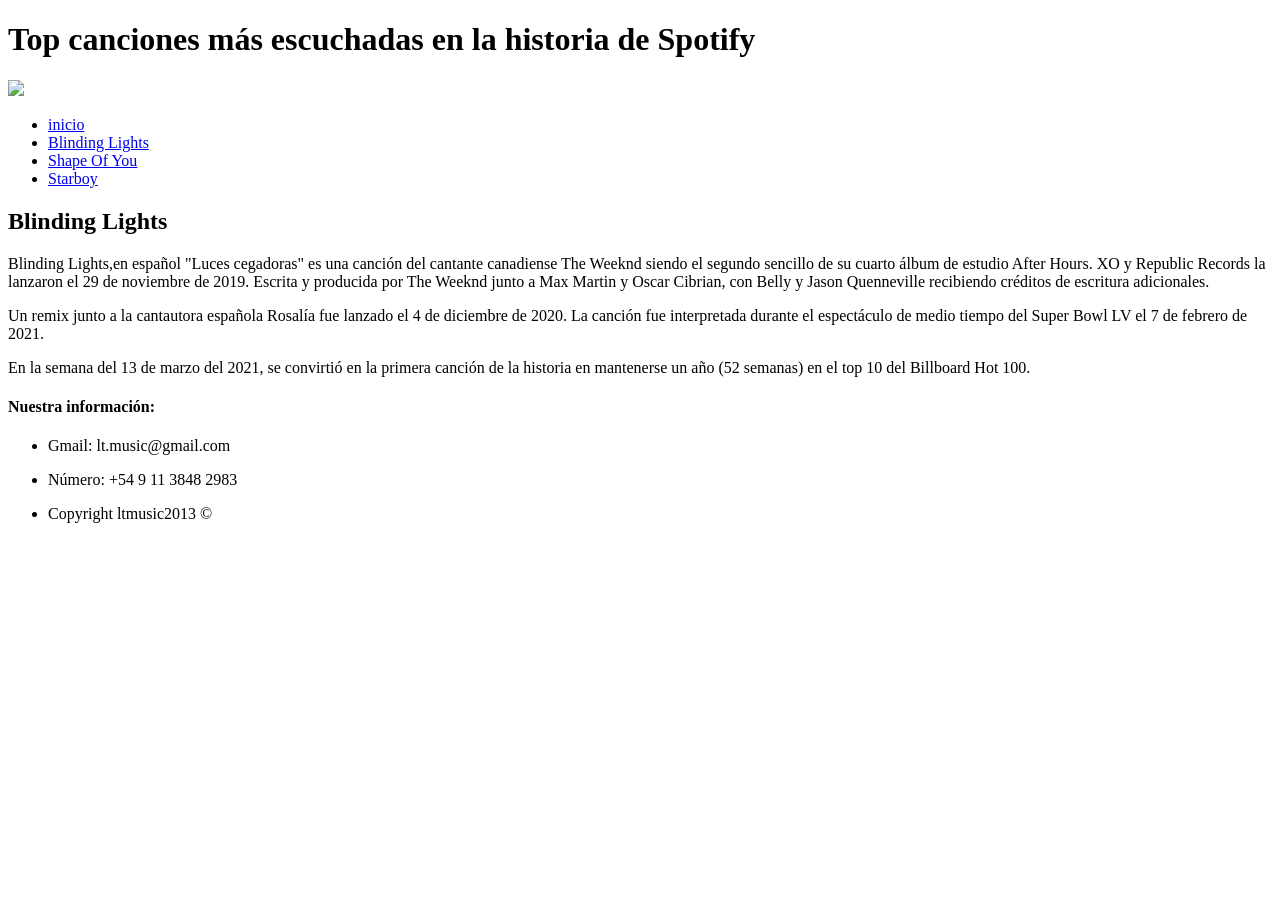
==== Blinding Lights.html @ 3fb682ca "complete la información de blinding lights y shape of you" ====
<!DOCTYPE html>
 <html lang="en"> 
    <head> 
        <meta charset="UTF-8"> 
        <meta name="viewport" content="width=device-width, initial-scale=1.0">
         <title>Canciones más escuchadas de la historia</title>
         </head> 
         <body> 
            <header>
                 <h1>Top canciones más escuchadas en la historia de Spotify</h1>
                  <img src="https://thumbs.dreamstime.com/b/global-world-music-logo-design-global-world-music-logo-design-earth-headphones-vector-design-207779767.jpg" música del mundo>
                 </header>
                  <nav>
                     <ul>
                         <li><a href="index.html">inicio</a></li> 
                         <li><a href="Blinding Lights.html">Blinding Lights</a></li>
                          <li><a href="Shape Of You.html">Shape Of You</a></li> 
                          <li><a href="Starboy.html">Starboy</a></li> 
                        </ul>
                     </nav>
                     <section>
    <h2>Blinding Lights</h2>
<p>Blinding Lights,en español "Luces cegadoras" es una canción del cantante canadiense The Weeknd siendo el segundo sencillo de su cuarto álbum de estudio After Hours. XO y Republic Records la lanzaron el 29 de noviembre de 2019. Escrita y producida por The Weeknd junto a Max Martin y Oscar Cibrian, con Belly y Jason Quenneville recibiendo créditos de escritura adicionales.</p>
<p>Un remix junto a la cantautora española Rosalía fue lanzado el 4 de diciembre de 2020. La canción fue interpretada durante el espectáculo de medio tiempo del Super Bowl LV el 7 de febrero de 2021.</p>
<p>En la semana del 13 de marzo del 2021, se convirtió en la primera canción de la historia en mantenerse un año (52 semanas) en el top 10 del Billboard Hot 100.</p>
</section>

<footer>
<h4>Nuestra información:</h4>
<ul>
<li><p>Gmail: lt.music@gmail.com</p></li>
<li><p>Número: +54 9 11 3848 2983</p></li>
<li><p>Copyright ltmusic2013 ©</p></li>
</ul>
</footer>
</body>
</html>
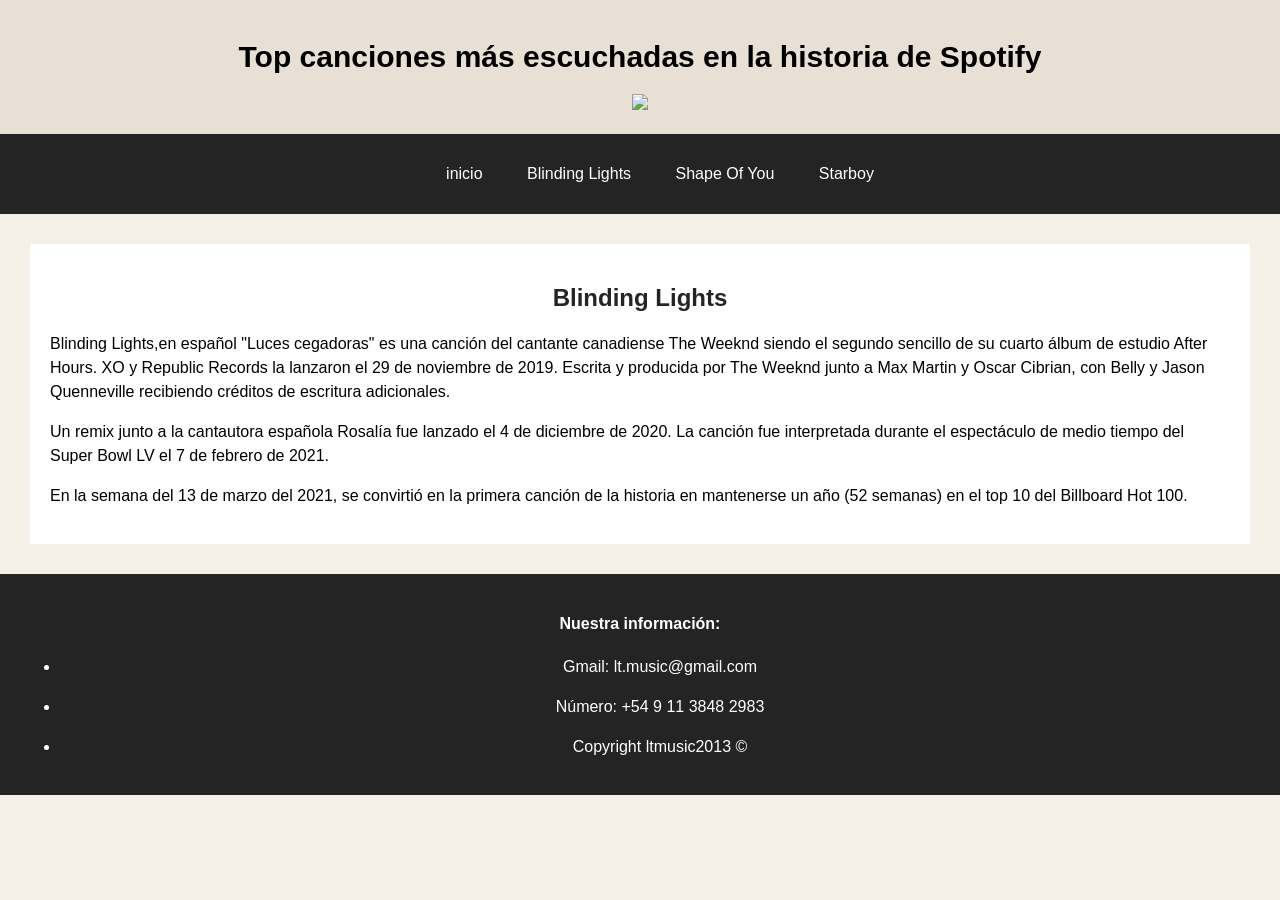
==== commit 98cd52f2: "vinculé el css con los archivos de las 3 canciones" ====
--- a/Blinding Lights.html
+++ b/Blinding Lights.html
@@ -4,6 +4,7 @@
         <meta charset="UTF-8"> 
         <meta name="viewport" content="width=device-width, initial-scale=1.0">
          <title>Canciones más escuchadas de la historia</title>
+         <link rel="stylesheet" href="style.css">
          </head> 
          <body> 
             <header>
--- a/style.css
+++ b/style.css
@@ -0,0 +1,73 @@
+
+body {
+    background-color: #F5F1E9;
+    color: black;
+    font-family: Arial;
+    margin: 0;
+}
+
+header {
+    background-color: #E8E0D5;
+    text-align: center;
+    padding: 20px;
+}
+
+header h1 {
+    font-size: 30px;
+}
+
+header img {
+    width: 100px;
+}
+
+nav {
+    background-color: #242424;
+    padding: 15px;
+}
+
+nav ul {
+    list-style: none;
+    text-align: center;
+}
+
+nav li {
+    display: inline;
+    margin: 20px;
+}
+
+nav a {
+    color: white;
+    text-decoration: none;
+}
+
+h2 {
+    color: #242424;
+    text-align: center;
+}
+
+h3 {
+    color: #777777;
+}
+
+section {
+    background-color: white;
+    margin: 30px;
+    padding: 20px;
+}
+
+p {
+    font-size: 16px;
+    line-height: 1.5;
+}
+
+img {
+    max-width: 100%;
+    height: auto;
+}
+
+footer {
+    background-color: #242424;
+    color: white;
+    text-align: center;
+    padding: 20px;
+}
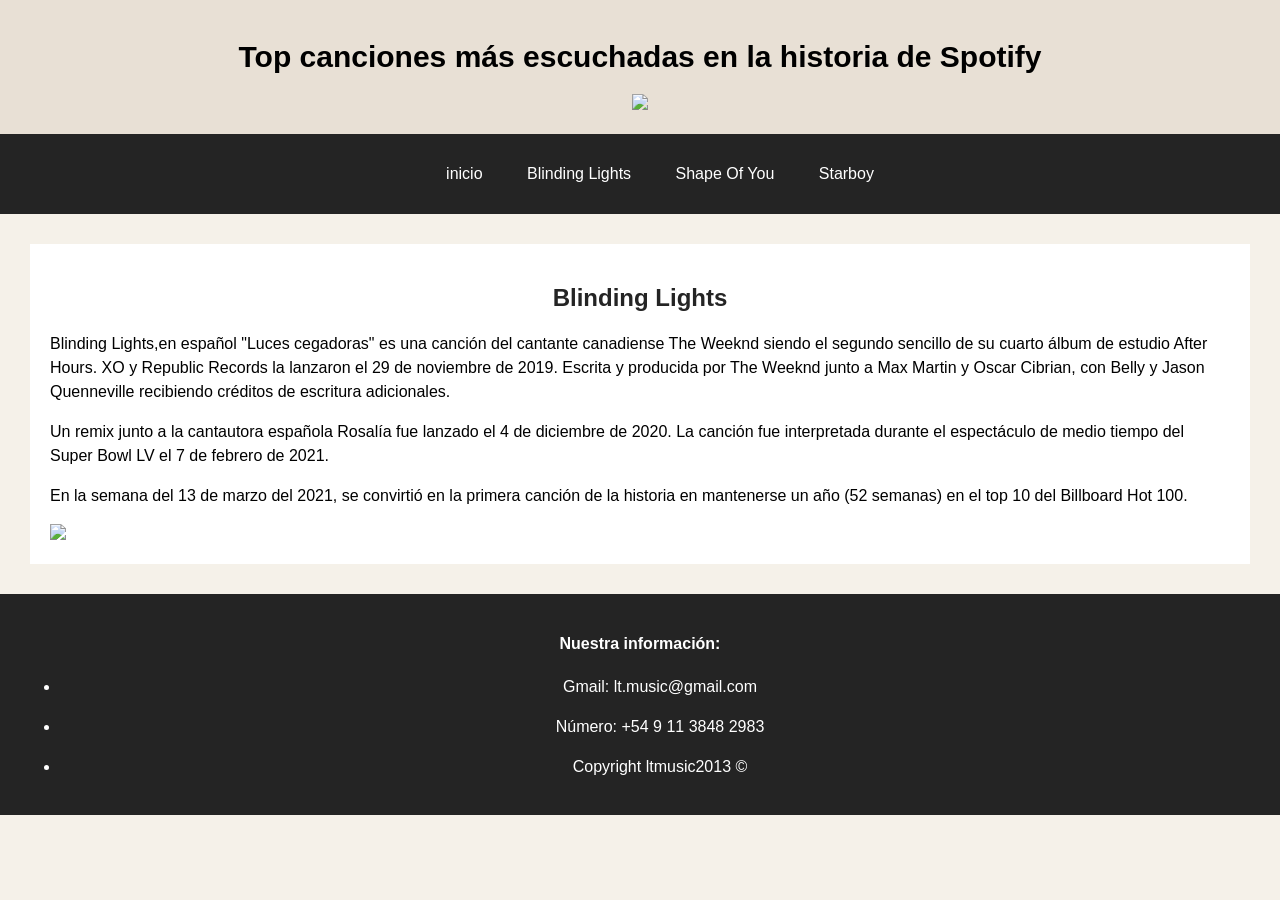
==== commit 01e8363e: "imagen portada blinding lights" ====
--- a/Blinding Lights.html
+++ b/Blinding Lights.html
@@ -24,6 +24,7 @@
 <p>Blinding Lights,en español "Luces cegadoras" es una canción del cantante canadiense The Weeknd siendo el segundo sencillo de su cuarto álbum de estudio After Hours. XO y Republic Records la lanzaron el 29 de noviembre de 2019. Escrita y producida por The Weeknd junto a Max Martin y Oscar Cibrian, con Belly y Jason Quenneville recibiendo créditos de escritura adicionales.</p>
 <p>Un remix junto a la cantautora española Rosalía fue lanzado el 4 de diciembre de 2020. La canción fue interpretada durante el espectáculo de medio tiempo del Super Bowl LV el 7 de febrero de 2021.</p>
 <p>En la semana del 13 de marzo del 2021, se convirtió en la primera canción de la historia en mantenerse un año (52 semanas) en el top 10 del Billboard Hot 100.</p>
+<img src="https://encrypted-tbn0.gstatic.com/images?q=tbn:ANd9GcQQR7-4sjs4Bf6Ons2cAHoX4ORHJAEaYaMp-JU-XX4bFw&s=10" portada blinding lights>
 </section>
 
 <footer>
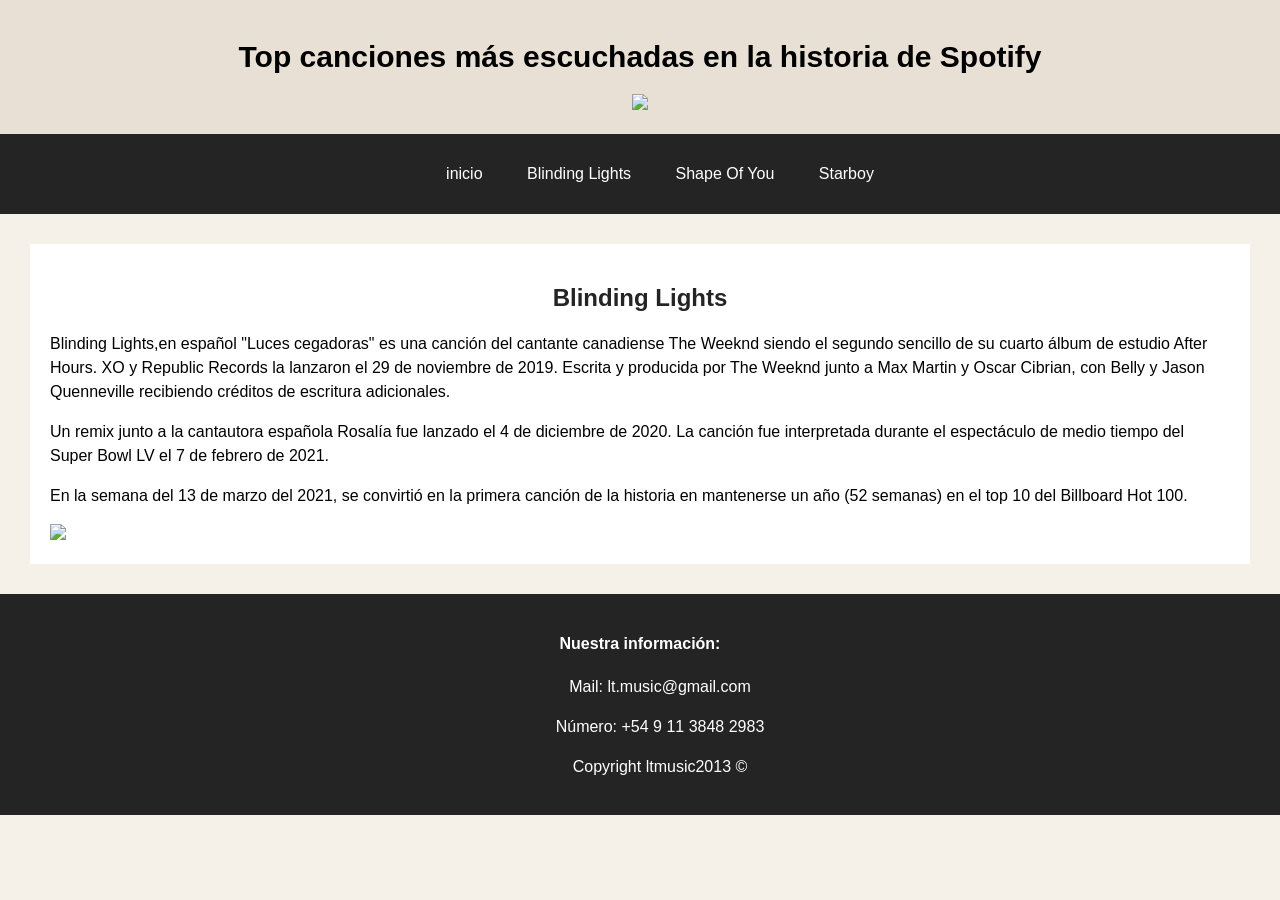
==== commit ddd149c7: "mail" ====
--- a/Blinding Lights.html
+++ b/Blinding Lights.html
@@ -30,7 +30,7 @@
 <footer>
 <h4>Nuestra información:</h4>
 <ul>
-<li><p>Gmail: lt.music@gmail.com</p></li>
+<li><p>Mail: lt.music@gmail.com</p></li>
 <li><p>Número: +54 9 11 3848 2983</p></li>
 <li><p>Copyright ltmusic2013 ©</p></li>
 </ul>
--- a/style.css
+++ b/style.css
@@ -71,3 +71,8 @@
     text-align: center;
     padding: 20px;
 }
+
+footer ul{
+    list-style: none;
+    text-align: center;
+}
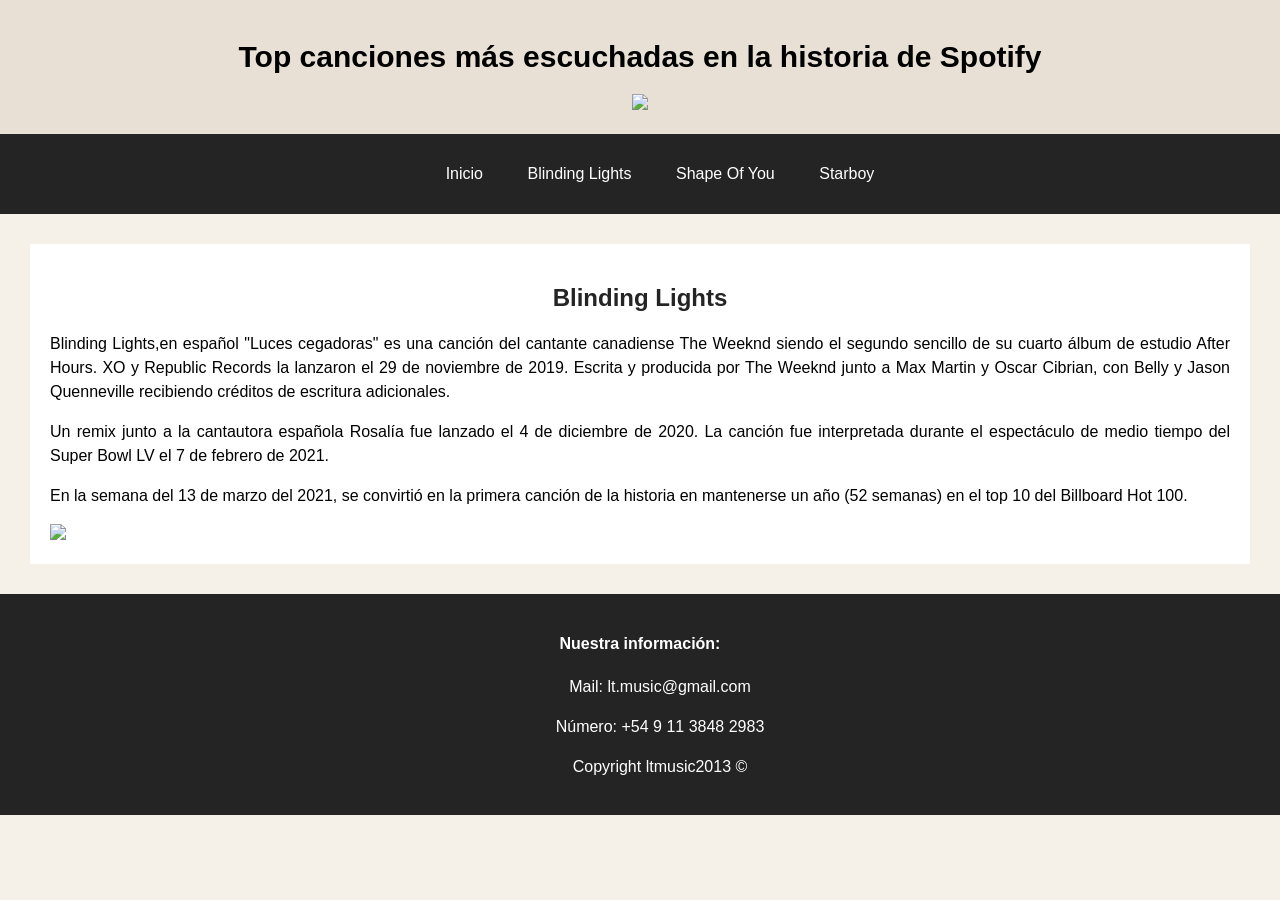
==== commit 9294de86: "corregi mayuculas" ====
--- a/Blinding Lights.html
+++ b/Blinding Lights.html
@@ -13,7 +13,7 @@
                  </header>
                   <nav>
                      <ul>
-                         <li><a href="index.html">inicio</a></li> 
+                         <li><a href="index.html">Inicio</a></li> 
                          <li><a href="Blinding Lights.html">Blinding Lights</a></li>
                           <li><a href="Shape Of You.html">Shape Of You</a></li> 
                           <li><a href="Starboy.html">Starboy</a></li> 
--- a/style.css
+++ b/style.css
@@ -58,6 +58,7 @@
 p {
     font-size: 16px;
     line-height: 1.5;
+    text-align: justify;
 }
 
 img {
@@ -75,4 +76,12 @@
 footer ul{
     list-style: none;
     text-align: center;
+}
+
+footer p{
+    text-align: center;
+}
+
+footer h4{
+    text-align: center;
 }
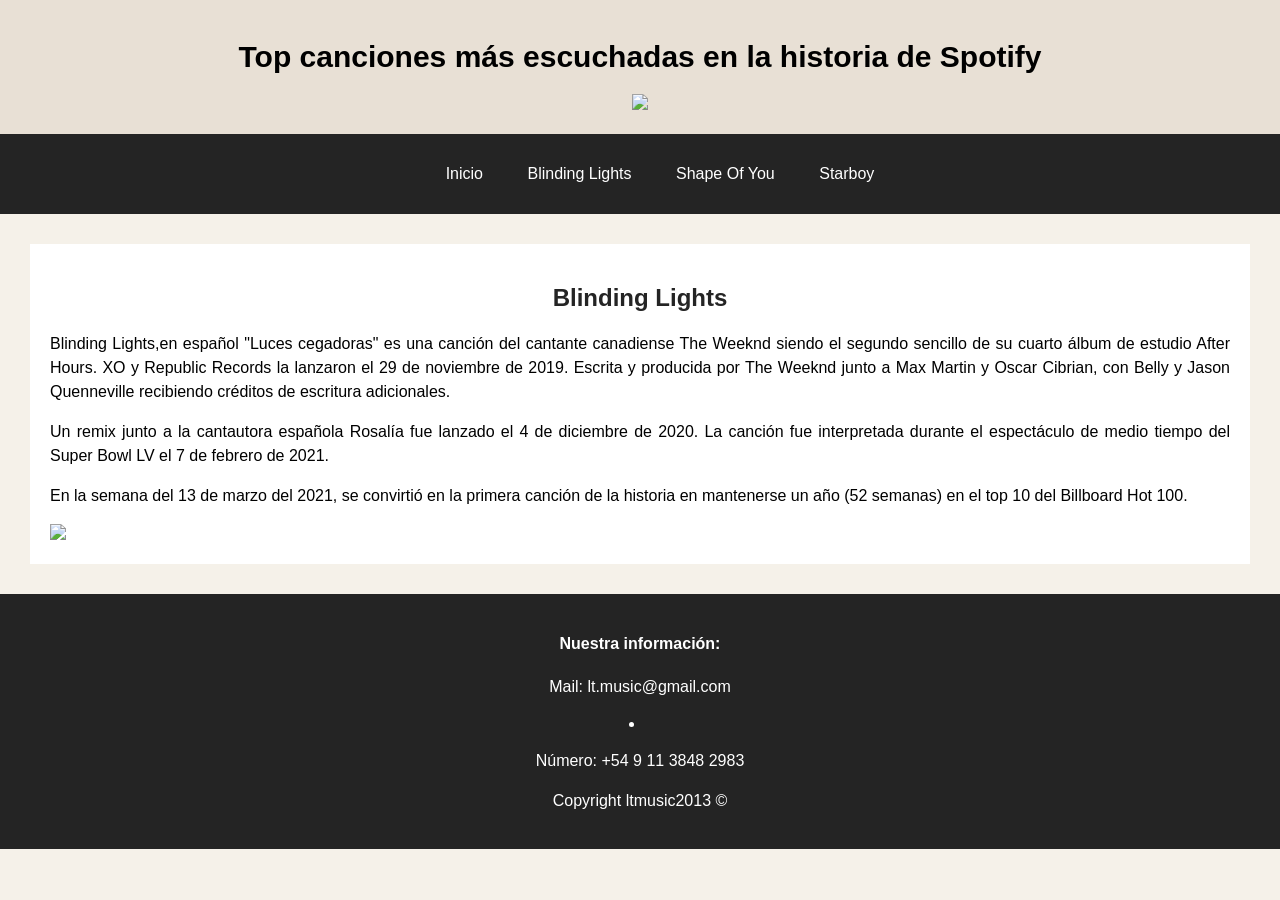
==== commit 841ae7e6: "correcion footer" ====
--- a/Blinding Lights.html
+++ b/Blinding Lights.html
@@ -29,11 +29,9 @@
 
 <footer>
 <h4>Nuestra información:</h4>
-<ul>
-<li><p>Mail: lt.music@gmail.com</p></li>
-<li><p>Número: +54 9 11 3848 2983</p></li>
-<li><p>Copyright ltmusic2013 ©</p></li>
-</ul>
+<p>Mail: lt.music@gmail.com</p>
+<li><p>Número: +54 9 11 3848 2983</p>
+<p>Copyright ltmusic2013 ©</p>
 </footer>
 </body>
 </html>
